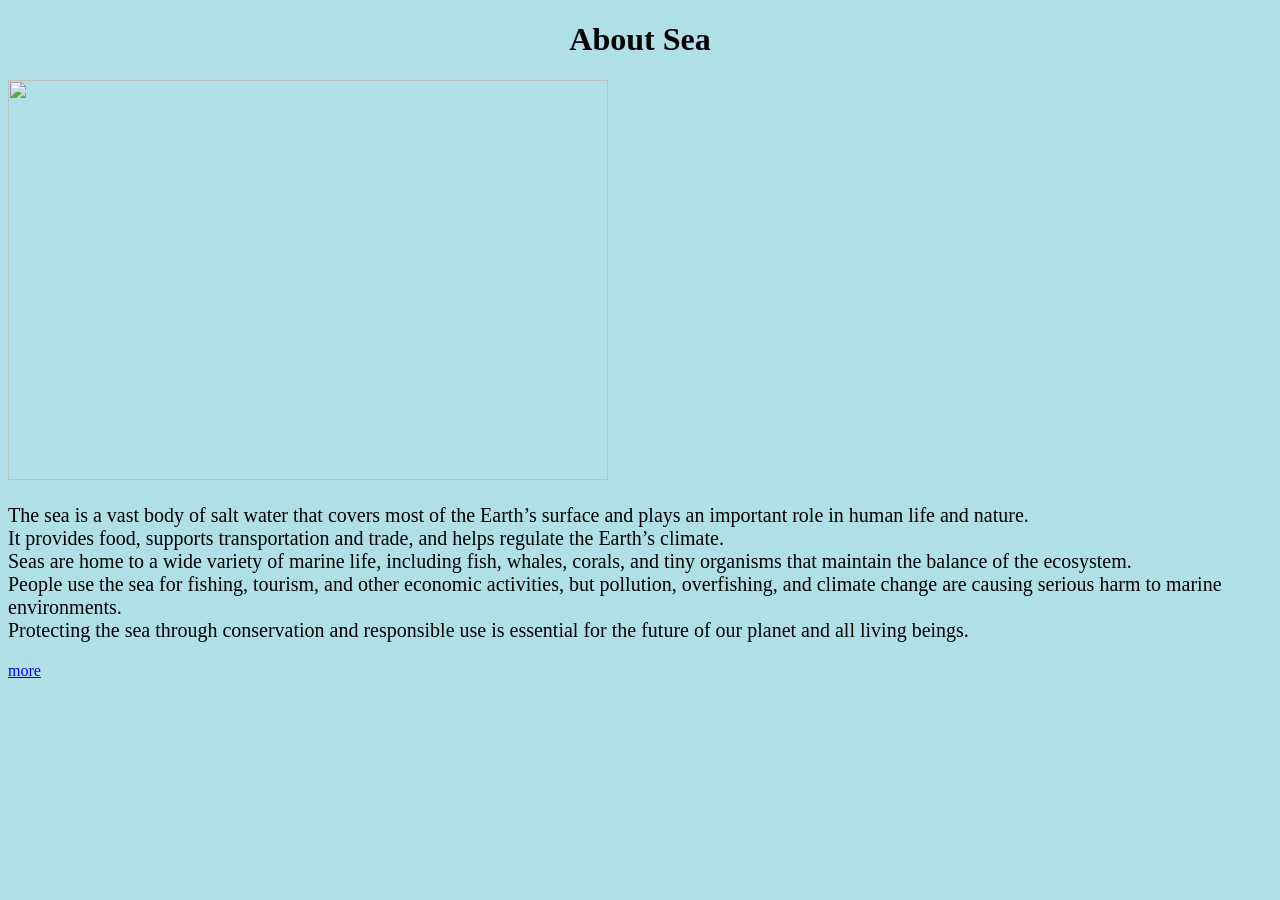
==== index.html @ 81c4e192 "fathimashahla" ====
<!DOCTYPE html>
<html>
    <head>
        <title>
            MY FIRST WEBSITE
        </title>
    </head>
    <body style="background-color:powderblue;">
        <h1 style="text-align:center;font-family:Verdana;">About Sea
        </h1>
        <img src="c:\Users\DTLP 1\Desktop\sea.jpg" height="400px" width="600px">
        <P style="font-size:20px;">
The sea is a vast body of salt water that covers most of the Earth’s surface and plays an important role in human life and nature.<br> It provides food, supports transportation and trade, and helps regulate the Earth’s climate.<br> Seas are home to a wide variety of marine life, including fish, whales, corals, and tiny organisms that maintain the balance of the ecosystem.<br> People use the sea for fishing, tourism, and other economic activities, but pollution, overfishing, and climate change are causing serious harm to marine environments.<br> Protecting the sea through conservation and responsible use is essential for the future of our planet and all living beings.
</P>
<a href="a.html">more</a>
    </body>
</html>
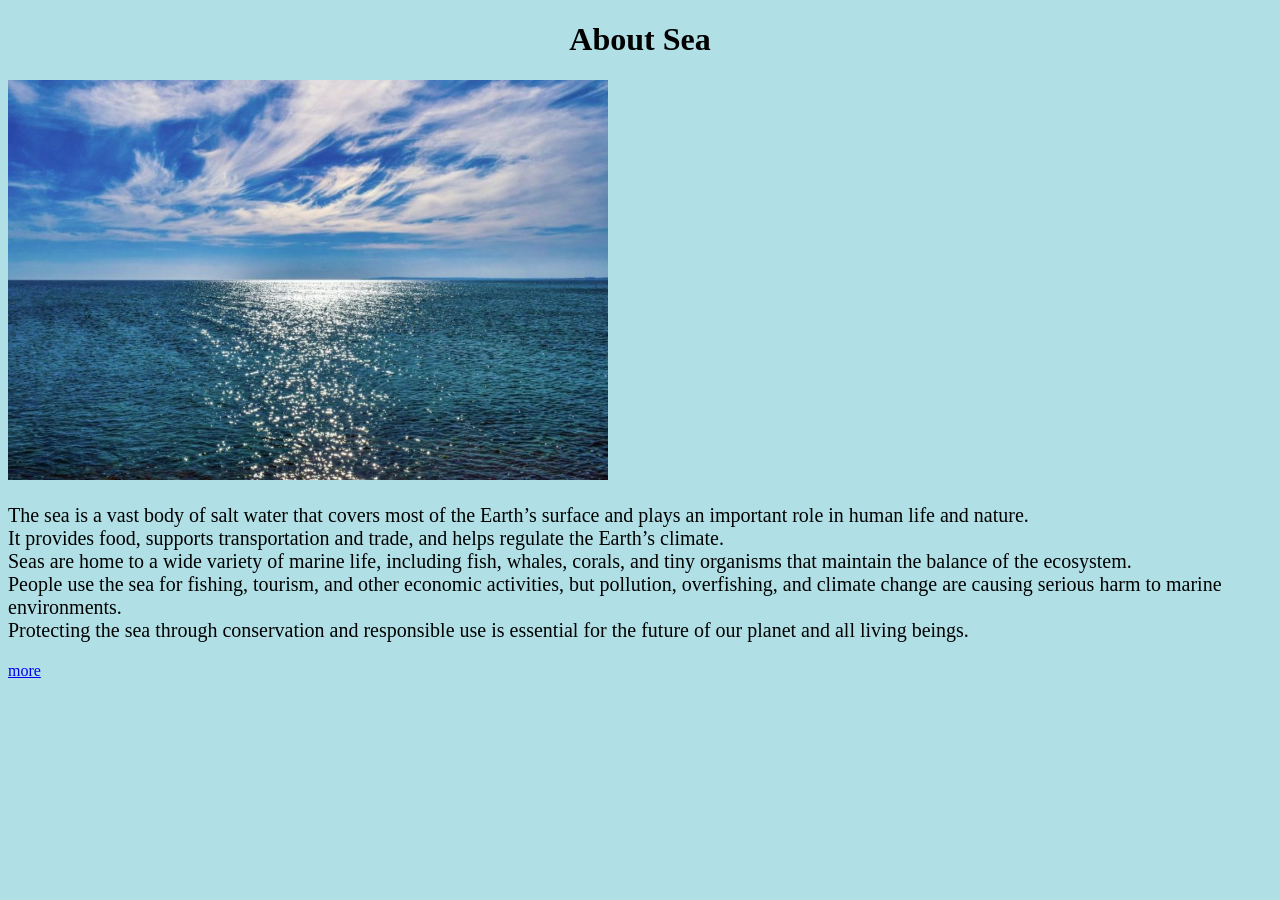
==== commit 0993cd5f: "Update index.html" ====
--- a/index.html
+++ b/index.html
@@ -8,10 +8,10 @@
     <body style="background-color:powderblue;">
         <h1 style="text-align:center;font-family:Verdana;">About Sea
         </h1>
-        <img src="c:\Users\DTLP 1\Desktop\sea.jpg" height="400px" width="600px">
+        <img src="sea.jpg" height="400px" width="600px">
         <P style="font-size:20px;">
 The sea is a vast body of salt water that covers most of the Earth’s surface and plays an important role in human life and nature.<br> It provides food, supports transportation and trade, and helps regulate the Earth’s climate.<br> Seas are home to a wide variety of marine life, including fish, whales, corals, and tiny organisms that maintain the balance of the ecosystem.<br> People use the sea for fishing, tourism, and other economic activities, but pollution, overfishing, and climate change are causing serious harm to marine environments.<br> Protecting the sea through conservation and responsible use is essential for the future of our planet and all living beings.
 </P>
 <a href="a.html">more</a>
     </body>
-</html>+</html>
